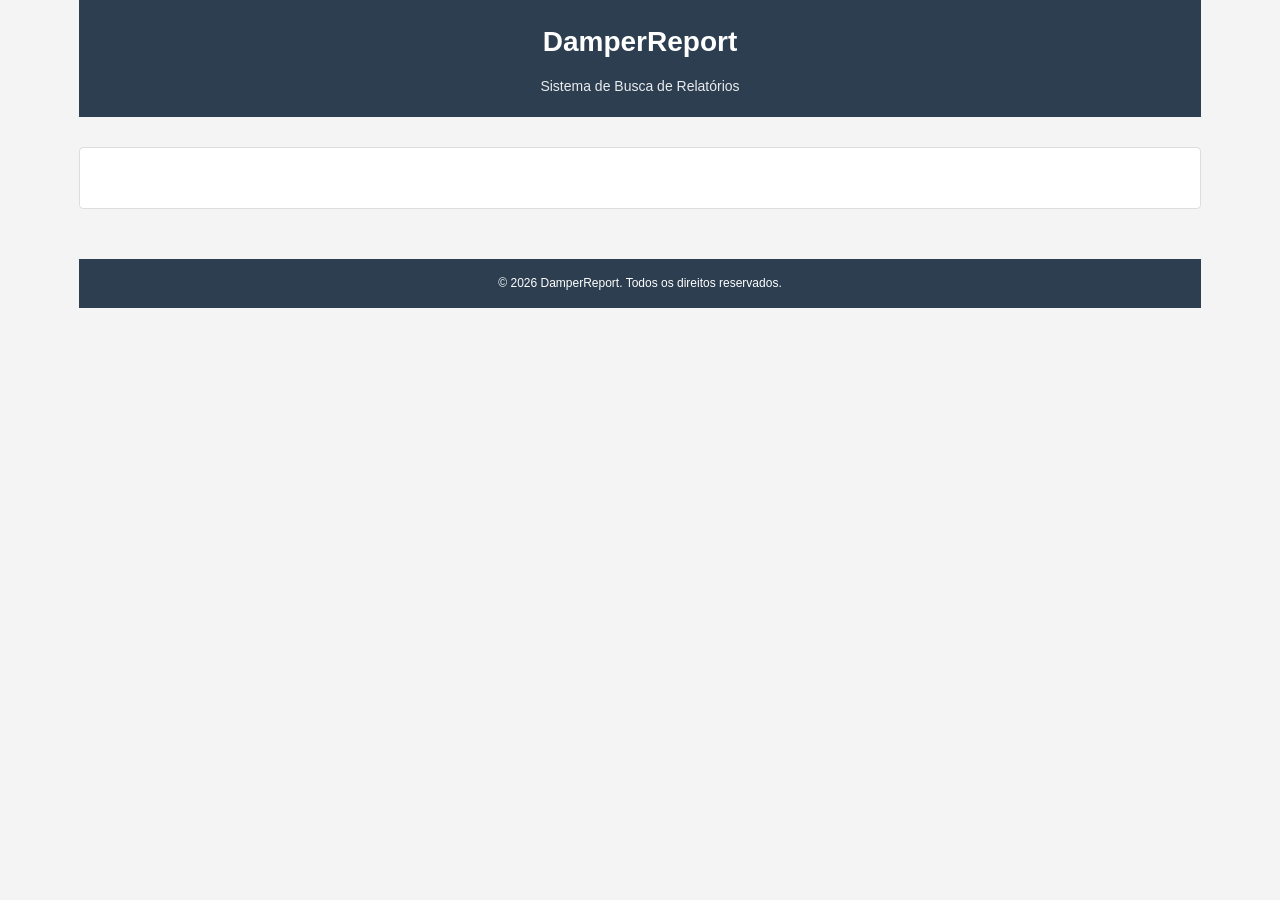
==== index.html @ 67d5b89f "First Commit - Fases 1 e 2 concluídas" ====
<!DOCTYPE html>
<html lang="pt-BR">
<head>
    <meta charset="UTF-8">
    <meta http-equiv="X-UA-Compatible" content="IE=edge">
    <meta name="viewport" content="width=device-width, initial-scale=1.0">
    <title>DamperReport - Busca de Relatórios</title>
    
    <!-- Estilos CSS -->
    <link rel="stylesheet" href="css/normalize.css">
    <link rel="stylesheet" href="css/main.css">
    <link rel="stylesheet" href="css/search.css">
</head>
<body>
    <div class="container">
        <header class="header">
            <h1>DamperReport</h1>
            <p class="subtitle">Sistema de Busca de Relatórios</p>
        </header>

        <main class="main-content">
            <!-- Formulário de busca será implementado aqui -->
        </main>

        <footer class="footer">
            <p>&copy; 2026 DamperReport. Todos os direitos reservados.</p>
        </footer>
    </div>

    <!-- Scripts JS - carregados no final do body -->
    <script src="js/polyfills.js"></script>
    <script src="js/utils.js"></script>
    <script src="js/api.js"></script>
    <script src="js/search.js"></script>
</body>
</html>
---- css/main.css ----
/**
 * main.css
 * Estilos globais do DamperReport
 * Compatível com IE10+
 */

/* ========================================================================
   Variáveis (usando classes para IE10 - não suporta CSS variables)
   ======================================================================== */

/* Cores definidas diretamente nos elementos ou via classes auxiliares */

/* ========================================================================
   Reset e Base
   ======================================================================== */

body {
    font-family: Arial, Helvetica, sans-serif;
    font-size: 14px;
    line-height: 1.6;
    color: #333;
    background-color: #f4f4f4;
    min-width: 320px;
}

/* ========================================================================
   Layout Containers
   ======================================================================== */

.container {
    width: 90%;
    max-width: 1200px;
    margin: 0 auto;
    padding: 0 15px;
}

/* ========================================================================
   Header e Footer
   ======================================================================== */

.header {
    background-color: #2c3e50;
    color: #fff;
    padding: 20px 0;
    margin-bottom: 30px;
    text-align: center;
}

.header h1 {
    margin: 0 0 10px 0;
    font-size: 28px;
}

.header .subtitle {
    margin: 0;
    font-size: 14px;
    opacity: 0.9;
    filter: alpha(opacity=90); /* Fallback IE8-9 */
}

.header-actions {
    margin-top: 15px;
}

.footer {
    background-color: #2c3e50;
    color: #fff;
    padding: 15px 0;
    margin-top: 50px;
    text-align: center;
    font-size: 12px;
}

.footer p {
    margin: 0;
}

/* ========================================================================
   Main Content
   ======================================================================== */

.main-content {
    background-color: #fff;
    padding: 30px;
    margin-bottom: 30px;
    border: 1px solid #ddd;
    /* Evitar border-radius para máxima compatibilidade, mas IE10 suporta */
    border-radius: 4px;
}

/* ========================================================================
   Botões
   ======================================================================== */

.btn {
    display: inline-block;
    padding: 10px 20px;
    margin: 5px;
    border: none;
    cursor: pointer;
    text-align: center;
    text-decoration: none;
    font-size: 14px;
    border-radius: 3px;
    transition: background-color 0.3s ease;
}

.btn:hover {
    opacity: 0.9;
    filter: alpha(opacity=90);
}

.btn:disabled {
    opacity: 0.6;
    filter: alpha(opacity=60);
    cursor: not-allowed;
}

.btn-primary {
    background-color: #3498db;
    color: #fff;
}

.btn-primary:hover {
    background-color: #2980b9;
}

.btn-secondary {
    background-color: #95a5a6;
    color: #fff;
}

.btn-secondary:hover {
    background-color: #7f8c8d;
}

.btn-success {
    background-color: #27ae60;
    color: #fff;
}

.btn-success:hover {
    background-color: #229954;
}

.btn-danger {
    background-color: #e74c3c;
    color: #fff;
}

.btn-danger:hover {
    background-color: #c0392b;
}

/* ========================================================================
   Formulários
   ======================================================================== */

.form-group {
    margin-bottom: 20px;
}

.form-label {
    display: block;
    margin-bottom: 5px;
    font-weight: bold;
    color: #555;
}

.form-control {
    width: 100%;
    padding: 10px;
    border: 1px solid #ccc;
    border-radius: 3px;
    font-size: 14px;
}

.form-control:focus {
    outline: none;
    border-color: #3498db;
}

.form-control:disabled {
    background-color: #e9ecef;
    cursor: not-allowed;
}

/* ========================================================================
   Tabelas
   ======================================================================== */

.table {
    width: 100%;
    border-collapse: collapse;
    margin: 20px 0;
}

.table th,
.table td {
    padding: 12px;
    text-align: left;
    border-bottom: 1px solid #ddd;
}

.table th {
    background-color: #34495e;
    color: #fff;
    font-weight: bold;
}

.table tbody tr:hover {
    background-color: #f5f5f5;
}

/* ========================================================================
   Classes Utilitárias
   ======================================================================== */

.hidden {
    display: none !important;
}

.text-center {
    text-align: center;
}

.text-right {
    text-align: right;
}

.text-left {
    text-align: left;
}

.mt-10 { margin-top: 10px; }
.mt-20 { margin-top: 20px; }
.mb-10 { margin-bottom: 10px; }
.mb-20 { margin-bottom: 20px; }

.clearfix:after {
    content: "";
    display: table;
    clear: both;
}

/* ========================================================================
   Mensagens de Feedback
   ======================================================================== */

.message {
    padding: 15px;
    margin-bottom: 20px;
    border: 1px solid transparent;
    border-radius: 4px;
}

.message-success {
    background-color: #d4edda;
    border-color: #c3e6cb;
    color: #155724;
}

.message-error {
    background-color: #f8d7da;
    border-color: #f5c6cb;
    color: #721c24;
}

.message-warning {
    background-color: #fff3cd;
    border-color: #ffeaa7;
    color: #856404;
}

.message-info {
    background-color: #d1ecf1;
    border-color: #bee5eb;
    color: #0c5460;
}

/* ========================================================================
   Layout para Desktop (>= 1024x768)
   ======================================================================== */

/* Otimizado para resoluções de desktop - não requer media queries mobile */
/* Testado em: 1024x768, 1280x720, 1366x768, 1920x1080 */
---- css/search.css ----
/**
 * search.css
 * Estilos específicos da página de busca
 * Compatível com IE10+
 */

/* ========================================================================
   Formulário de Busca
   ======================================================================== */

.search-form {
    background-color: #ecf0f1;
    padding: 20px;
    margin-bottom: 30px;
    border: 1px solid #bdc3c7;
    border-radius: 4px;
}

.search-form-title {
    margin-top: 0;
    margin-bottom: 20px;
    color: #2c3e50;
    font-size: 20px;
}

/* Layout de campos em linha (sem Flexbox) */
.search-form-row {
    margin-bottom: 15px;
}

.search-form-row:after {
    content: "";
    display: table;
    clear: both;
}

.search-form-col {
    float: left;
    width: 48%;
    margin-right: 2%;
    margin-bottom: 10px;
}

.search-form-col:nth-child(2n) {
    margin-right: 0;
}

/* Botões do formulário */
.search-form-actions {
    margin-top: 20px;
    text-align: center;
}

.search-form-actions:after {
    content: "";
    display: table;
    clear: both;
}

/* ========================================================================
   Área de Resultados
   ======================================================================== */

.results-container {
    margin-top: 30px;
}

.results-header {
    margin-bottom: 20px;
    padding-bottom: 10px;
    border-bottom: 2px solid #3498db;
}

.results-title {
    margin: 0;
    color: #2c3e50;
    font-size: 18px;
    display: inline-block;
}

.results-count {
    display: inline-block;
    margin-left: 15px;
    color: #7f8c8d;
    font-size: 14px;
    font-weight: normal;
}

.results-table-wrapper {
    overflow-x: auto;
}

/* ========================================================================
   Paginação
   ======================================================================== */

.pagination {
    text-align: center;
    margin: 30px 0;
}

.pagination:after {
    content: "";
    display: table;
    clear: both;
}

.pagination-list {
    list-style: none;
    padding: 0;
    margin: 0;
    display: inline-block;
}

.pagination-item {
    display: inline-block;
    margin: 0 3px;
}

.pagination-link {
    display: block;
    padding: 8px 12px;
    border: 1px solid #ddd;
    background-color: #fff;
    color: #3498db;
    text-decoration: none;
    cursor: pointer;
    border-radius: 3px;
}

.pagination-link:hover {
    background-color: #3498db;
    color: #fff;
    border-color: #3498db;
}

.pagination-link.active {
    background-color: #3498db;
    color: #fff;
    border-color: #3498db;
    cursor: default;
}

.pagination-link.disabled {
    color: #bdc3c7;
    cursor: not-allowed;
    background-color: #ecf0f1;
}

.pagination-link.disabled:hover {
    background-color: #ecf0f1;
    color: #bdc3c7;
    border-color: #ddd;
}

/* ========================================================================
   Estado Vazio
   ======================================================================== */

.no-results {
    text-align: center;
    padding: 40px 20px;
    color: #7f8c8d;
}

.no-results-icon {
    font-size: 48px;
    margin-bottom: 15px;
}

.no-results-text {
    font-size: 16px;
    margin: 0;
}

/* ========================================================================
   Layout Desktop (>= 1024x768)
   ======================================================================== */

/* Layout otimizado para desktop - sem necessidade de ajustes mobile */
/* Resolução mínima suportada: 1024x768 */
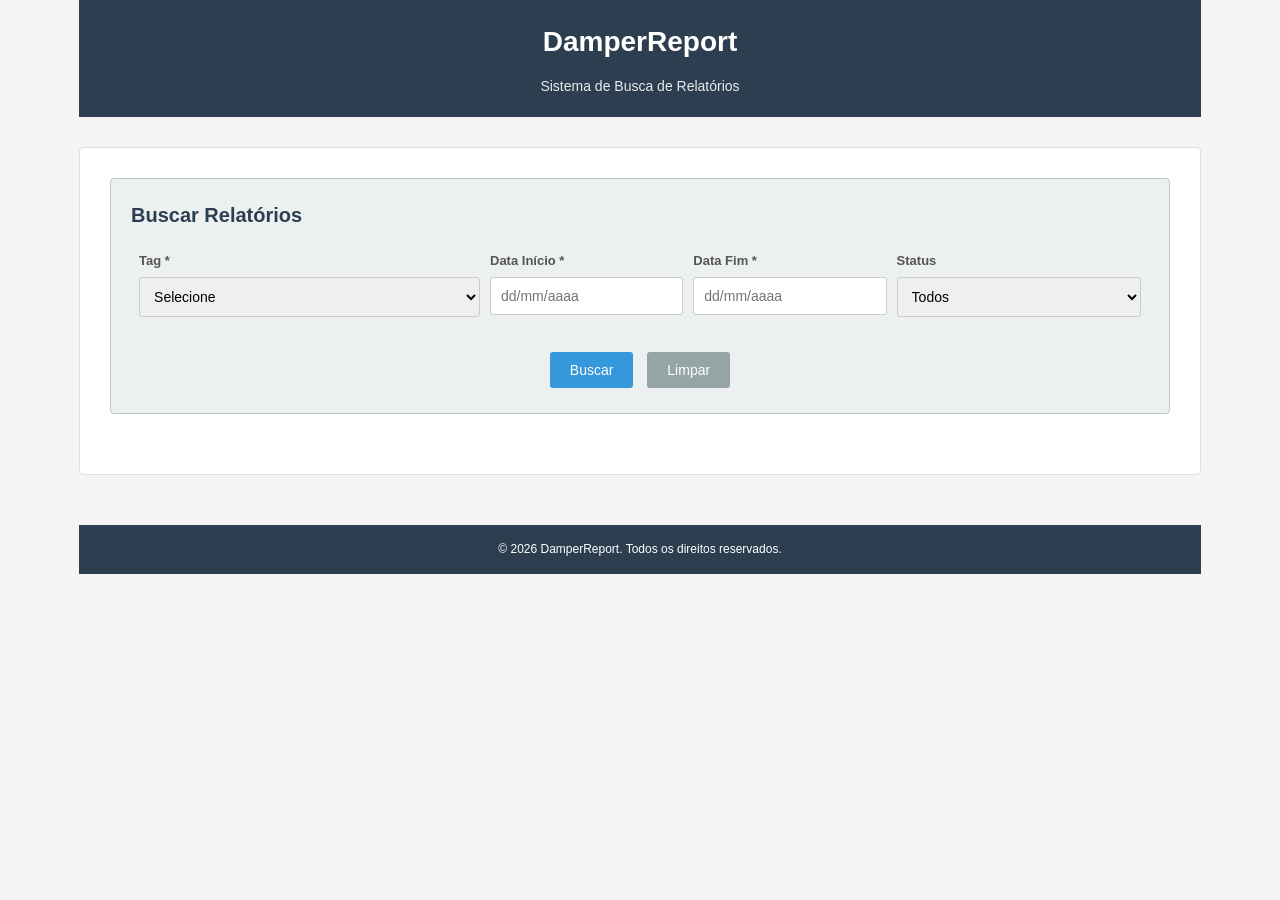
==== commit 7f259b50: "Fase 3 Concluída - Pagina de Busca" ====
--- a/index.html
+++ b/index.html
@@ -19,7 +19,99 @@
         </header>
 
         <main class="main-content">
-            <!-- Formulário de busca será implementado aqui -->
+            <!-- Formulário de Busca -->
+            <section class="search-section">
+                <form id="search-form" class="search-form">
+                    <h2 class="search-form-title">Buscar Relatórios</h2>
+                    
+                    <div class="search-form-row-inline">
+                        <div class="search-form-field search-form-field-tag">
+                            <label for="search_tag" class="form-label">Tag *</label>
+                            <select id="search_tag" name="tag" class="form-control" required>
+                                <option value="">Selecione</option>
+                                <!-- Tags serão carregadas via JavaScript -->
+                            </select>
+                        </div>
+                        
+                        <div class="search-form-field search-form-field-date">
+                            <label for="search_start_date" class="form-label">Data Início *</label>
+                            <input 
+                                type="text" 
+                                id="search_start_date" 
+                                name="start_date" 
+                                class="form-control"
+                                placeholder="dd/mm/aaaa"
+                                maxlength="10"
+                                required
+                            >
+                        </div>
+                        
+                        <div class="search-form-field search-form-field-date">
+                            <label for="search_end_date" class="form-label">Data Fim *</label>
+                            <input 
+                                type="text" 
+                                id="search_end_date" 
+                                name="end_date" 
+                                class="form-control"
+                                placeholder="dd/mm/aaaa"
+                                maxlength="10"
+                                required
+                            >
+                        </div>
+                        
+                        <div class="search-form-field search-form-field-status">
+                            <label for="search_status" class="form-label">Status</label>
+                            <select id="search_status" name="status" class="form-control">
+                                <option value="">Todos</option>
+                                <option value="Normal">Normal</option>
+                                <option value="Falha">Falha</option>
+                            </select>
+                        </div>
+                    </div>
+                    
+                    <div class="search-form-actions">
+                        <button type="submit" class="btn btn-primary">Buscar</button>
+                        <button type="button" id="clear-btn" class="btn btn-secondary">Limpar</button>
+                    </div>
+                </form>
+            </section>
+
+            <!-- Área de Resultados -->
+            <section id="results-section" class="results-container hidden">
+                <div class="results-header">
+                    <h3 class="results-title">Resultados</h3>
+                    <span id="results-count" class="results-count"></span>
+                </div>
+                
+                <div class="results-table-wrapper">
+                    <table id="results-table" class="table">
+                        <thead>
+                            <tr>
+                                <th>Tag</th>
+                                <th>Data</th>
+                                <th>Status</th>
+                                <th>Descrição</th>
+                            </tr>
+                        </thead>
+                        <tbody id="results-tbody">
+                            <!-- Resultados serão inseridos aqui via JavaScript -->
+                        </tbody>
+                    </table>
+                </div>
+                
+                <!-- Paginação -->
+                <nav id="pagination-container" class="pagination hidden">
+                    <ul id="pagination-list" class="pagination-list">
+                        <!-- Paginação será inserida aqui via JavaScript -->
+                    </ul>
+                </nav>
+            </section>
+
+            <!-- Estado Vazio -->
+            <section id="no-results" class="no-results hidden">
+                <div class="no-results-icon">📋</div>
+                <p class="no-results-text">Nenhum resultado encontrado.</p>
+            </section>
         </main>
 
         <footer class="footer">
@@ -31,6 +123,10 @@
     <script src="js/polyfills.js"></script>
     <script src="js/utils.js"></script>
     <script src="js/api.js"></script>
+    
+    <!-- MOCK DATA - Remover em produção quando backend estiver pronto -->
+    <!-- <script src="js/mock-data.js"></script> -->
+    
     <script src="js/search.js"></script>
 </body>
 </html>
--- a/css/search.css
+++ b/css/search.css
@@ -45,6 +45,53 @@
     margin-right: 0;
 }
 
+/* Layout inline - todos os campos em uma linha centralizado */
+.search-form-row-inline {
+    margin-bottom: 20px;
+    text-align: center;
+}
+
+.search-form-row-inline:after {
+    content: "";
+    display: table;
+    clear: both;
+}
+
+.search-form-field {
+    display: inline-block;
+    float: none;
+    margin-right: 6px;
+    margin-bottom: 10px;
+    vertical-align: top;
+}
+
+/* Larguras proporcionais ajustadas para acomodar gaps - Total: ~95.5% + gaps */
+.search-form-field-tag {
+    width: 33.5%; /* Tag */
+}
+
+.search-form-field-date {
+    width: 19%; /* Data Início e Data Fim */
+}
+
+.search-form-field-status {
+    width: 24%; /* Status */
+    margin-right: 0;
+}
+
+.search-form-field .form-label {
+    display: block;
+    margin-bottom: 5px;
+    font-weight: bold;
+    color: #555;
+    font-size: 13px;
+    text-align: left;
+}
+
+.search-form-field .form-control {
+    width: 100%;
+}
+
 /* Botões do formulário */
 .search-form-actions {
     margin-top: 20px;
@@ -55,6 +102,15 @@
     content: "";
     display: table;
     clear: both;
+}
+
+/* Helper text */
+.form-help {
+    display: block;
+    margin-top: 3px;
+    font-size: 11px;
+    color: #7f8c8d;
+    font-style: italic;
 }
 
 /* ========================================================================
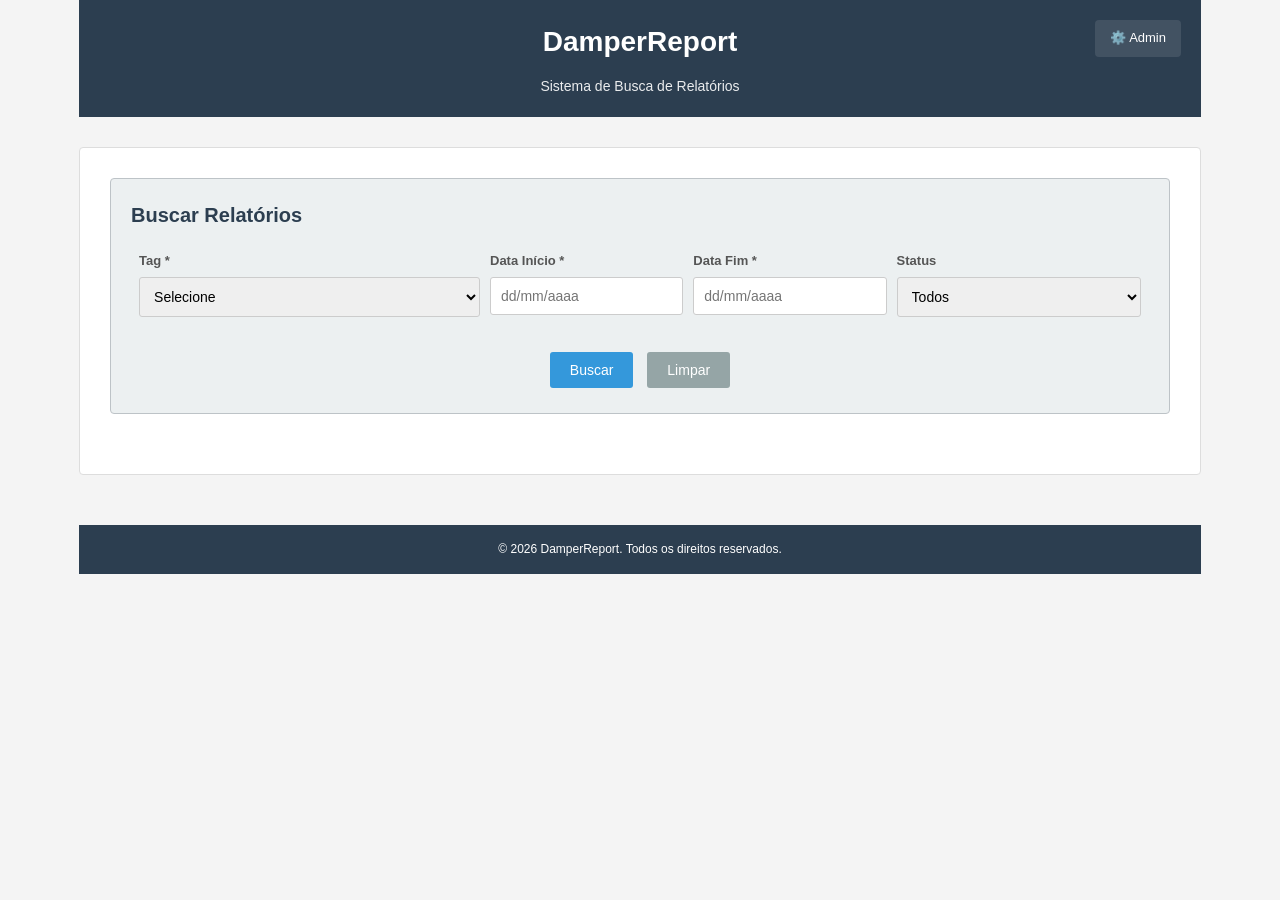
==== commit a3c67e0f: "Criaçãod e navegação entre Pag Admin e Busca" ====
--- a/index.html
+++ b/index.html
@@ -14,6 +14,7 @@
 <body>
     <div class="container">
         <header class="header">
+            <a href="admin.html" class="admin-link" title="Painel Administrativo">⚙️ Admin</a>
             <h1>DamperReport</h1>
             <p class="subtitle">Sistema de Busca de Relatórios</p>
         </header>
--- a/css/search.css
+++ b/css/search.css
@@ -230,6 +230,37 @@
 }
 
 /* ========================================================================
+   Header - Botão Admin
+   ======================================================================== */
+
+/* Posicionar header como relative para permitir absolute positioning do botão */
+.header {
+    position: relative;
+}
+
+.admin-link {
+    position: absolute;
+    top: 20px;
+    right: 20px;
+    color: #fff;
+    text-decoration: none;
+    padding: 8px 15px;
+    background-color: rgba(255, 255, 255, 0.1);
+    border-radius: 4px;
+    font-size: 13px;
+    transition: background-color 0.3s ease;
+}
+
+.admin-link:hover {
+    background-color: rgba(255, 255, 255, 0.2);
+    text-decoration: none;
+}
+
+.admin-link:active {
+    background-color: rgba(255, 255, 255, 0.15);
+}
+
+/* ========================================================================
    Layout Desktop (>= 1024x768)
    ======================================================================== */
 
